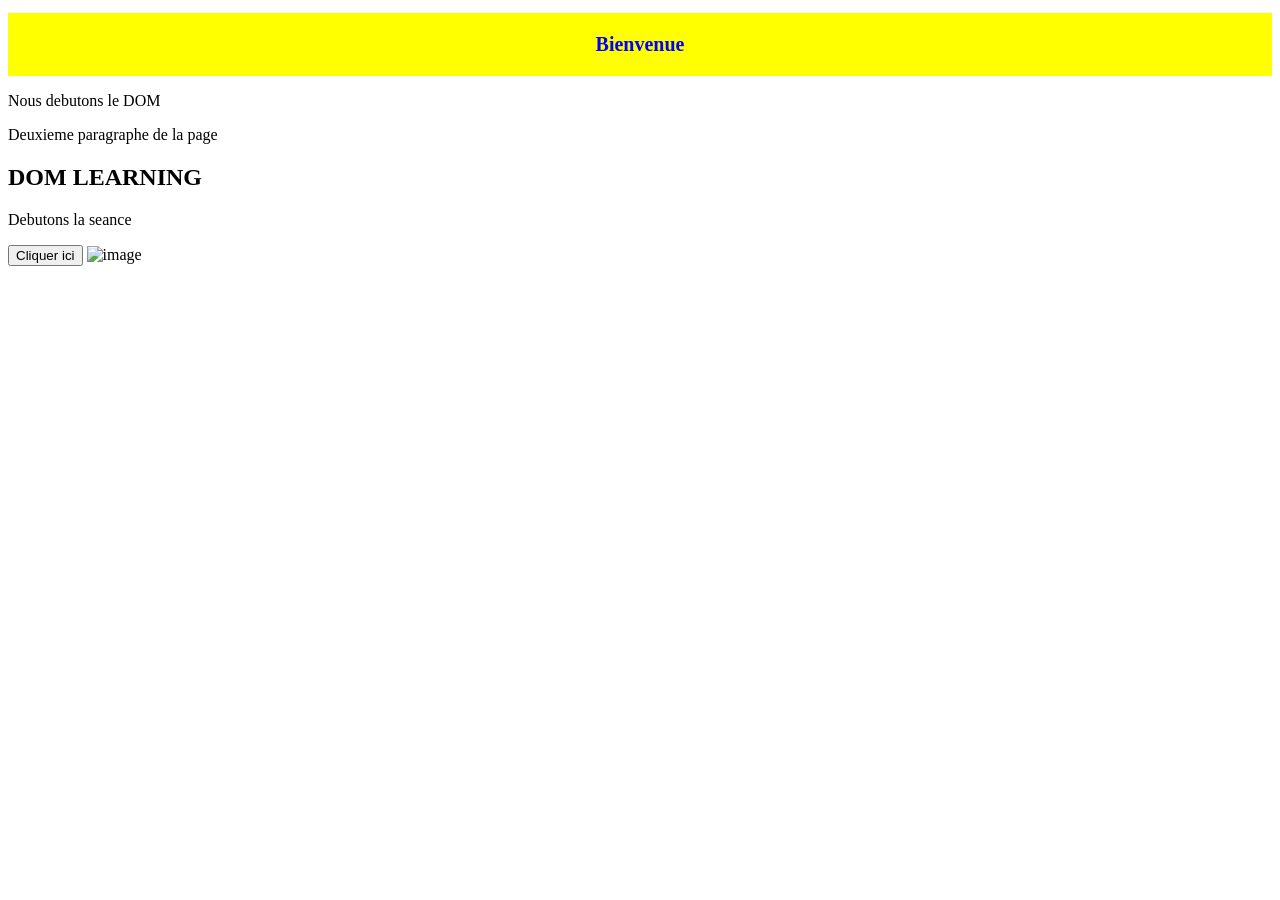
==== DOM/index.html @ b3067168 "DOM Learning" ====
<!DOCTYPE html>
<html lang="en">
<head>
    <meta charset="UTF-8">
    <meta name="viewport" content="width=device-width, initial-scale=1.0">
    <title>DOM</title>
</head>
<body>
    <h1 id="titre">Bienvenue</h1>
    <p class="message">Nous debutons le DOM</p>
    <p class="message">Deuxieme paragraphe de la page</p>
    
    <div id="contenu"></div>
    <button id="btn">Cliquer ici</button>
    <img id="photo" src="./image personne.jpg" alt="image" width="310px">
    <script src="./script.js"></script>
</body>
</html>
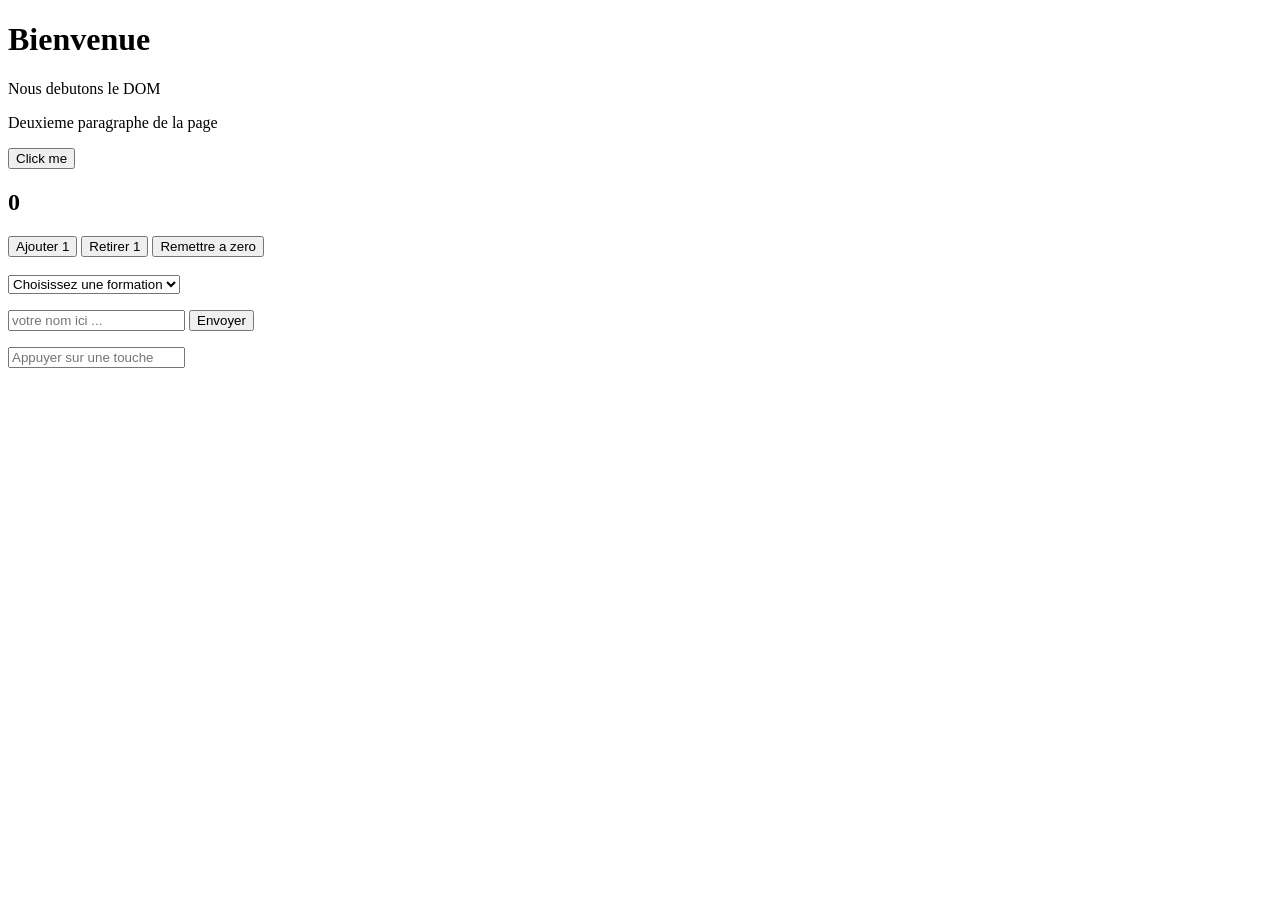
==== commit 6aa7e30d: "add event" ====
--- a/DOM/index.html
+++ b/DOM/index.html
@@ -10,9 +10,41 @@
     <p class="message">Nous debutons le DOM</p>
     <p class="message">Deuxieme paragraphe de la page</p>
     
-    <div id="contenu"></div>
+    <!-- <div id="contenu"></div>
     <button id="btn">Cliquer ici</button>
     <img id="photo" src="./image personne.jpg" alt="image" width="310px">
+    <script src="./script.js"></script> -->
+    <button id="monBouton">Click me</button>
+
+    <!-- compteur interactif -->
+     <h2 id="compteur">0</h2>
+     <button id="incrementer">Ajouter 1</button>
+     <button id="diminuer">Retirer 1</button>
+     <button id="reinitialiser">Remettre a zero</button>
+     <br>
+     <br>
+
+     <!-- <input type="text" id="nom" placeholder="Entrez votre nom">
+     <p id="resultat"></p> -->
+
+     <select id="formation">
+        <option value="">Choisissez une formation</option>
+        <option value="html">HTML</option>
+        <option value="css">CSS</option>
+        <option value="javascript">JavaScript</option>
+     </select>
+
+     <p id="choix"></p>
+
+     <form id="formulaire">
+        <input type="text" id="nom" placeholder="votre nom ici ... " required>
+        <button type="submit">Envoyer</button>
+     </form>
+     <p id="message"></p>
+
+     <input type="text" id="saisie" placeholder="Appuyer sur une touche">
+     <p id="touche"></p>
+
     <script src="./script.js"></script>
 </body>
 </html>
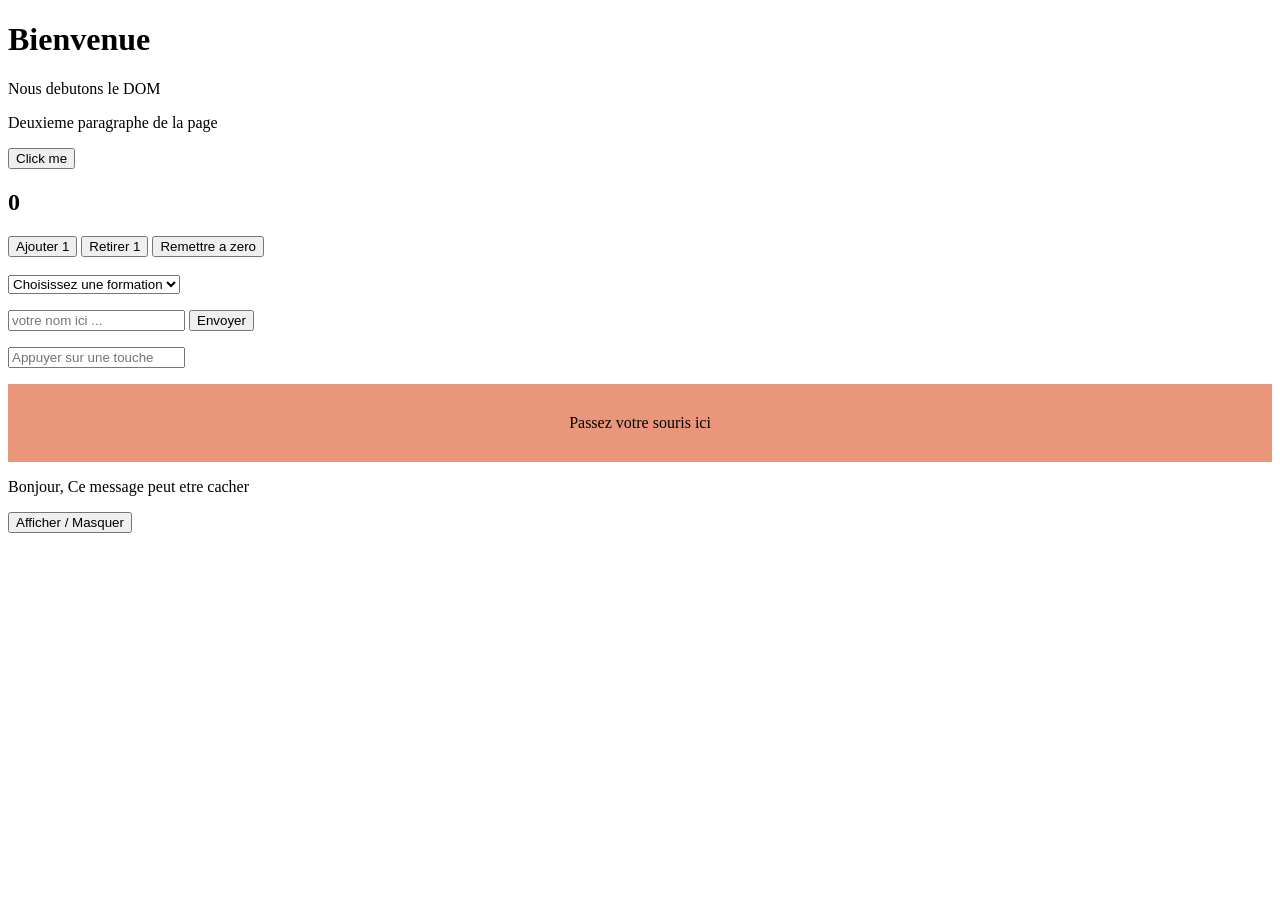
==== commit 653a1b19: "events" ====
--- a/DOM/index.html
+++ b/DOM/index.html
@@ -4,6 +4,7 @@
     <meta charset="UTF-8">
     <meta name="viewport" content="width=device-width, initial-scale=1.0">
     <title>DOM</title>
+    <link rel="stylesheet" href="style.css">
 </head>
 <body>
     <h1 id="titre">Bienvenue</h1>
@@ -45,6 +46,11 @@
      <input type="text" id="saisie" placeholder="Appuyer sur une touche">
      <p id="touche"></p>
 
+     <div id="boite">Passez votre souris ici</div>
+
+     <p id="secret">Bonjour, Ce message peut etre cacher</p>
+     <button id="toggle">Afficher / Masquer</button>
+
     <script src="./script.js"></script>
 </body>
 </html>
--- a/DOM/style.css
+++ b/DOM/style.css
@@ -0,0 +1,5 @@
+#boite{
+    padding: 30px;
+    background-color:darksalmon;
+    text-align: center;
+}
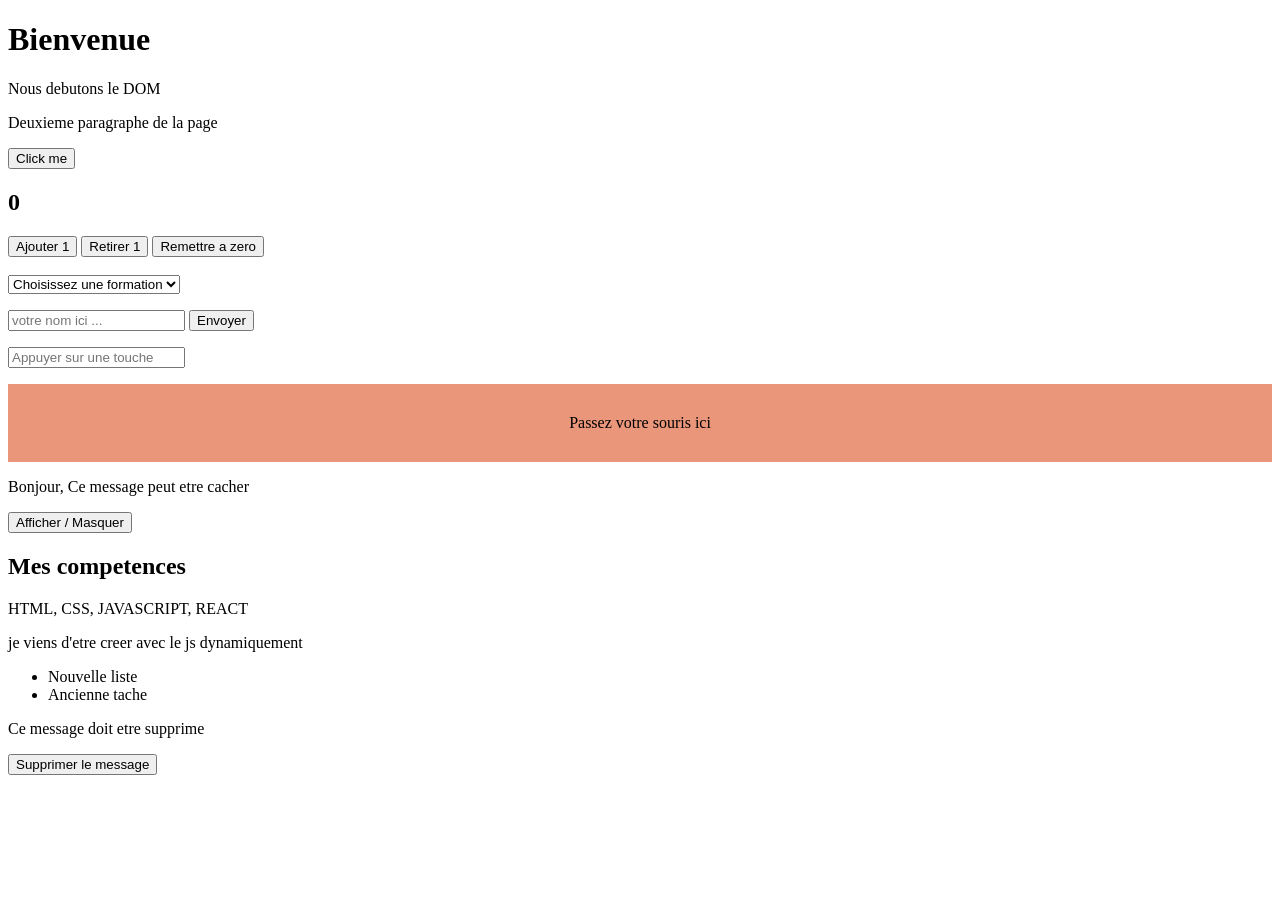
==== commit 304156bf: "formulaire et validation" ====
--- a/DOM/index.html
+++ b/DOM/index.html
@@ -51,6 +51,15 @@
      <p id="secret">Bonjour, Ce message peut etre cacher</p>
      <button id="toggle">Afficher / Masquer</button>
 
+     <div id="conteneur"></div>
+
+     <ul id="liste">
+        <li>Ancienne tache</li>
+     </ul>
+
+     <p id="message">Ce message doit etre supprime</p>
+     <button id="supprimer">Supprimer le message</button>
+
     <script src="./script.js"></script>
 </body>
 </html>
